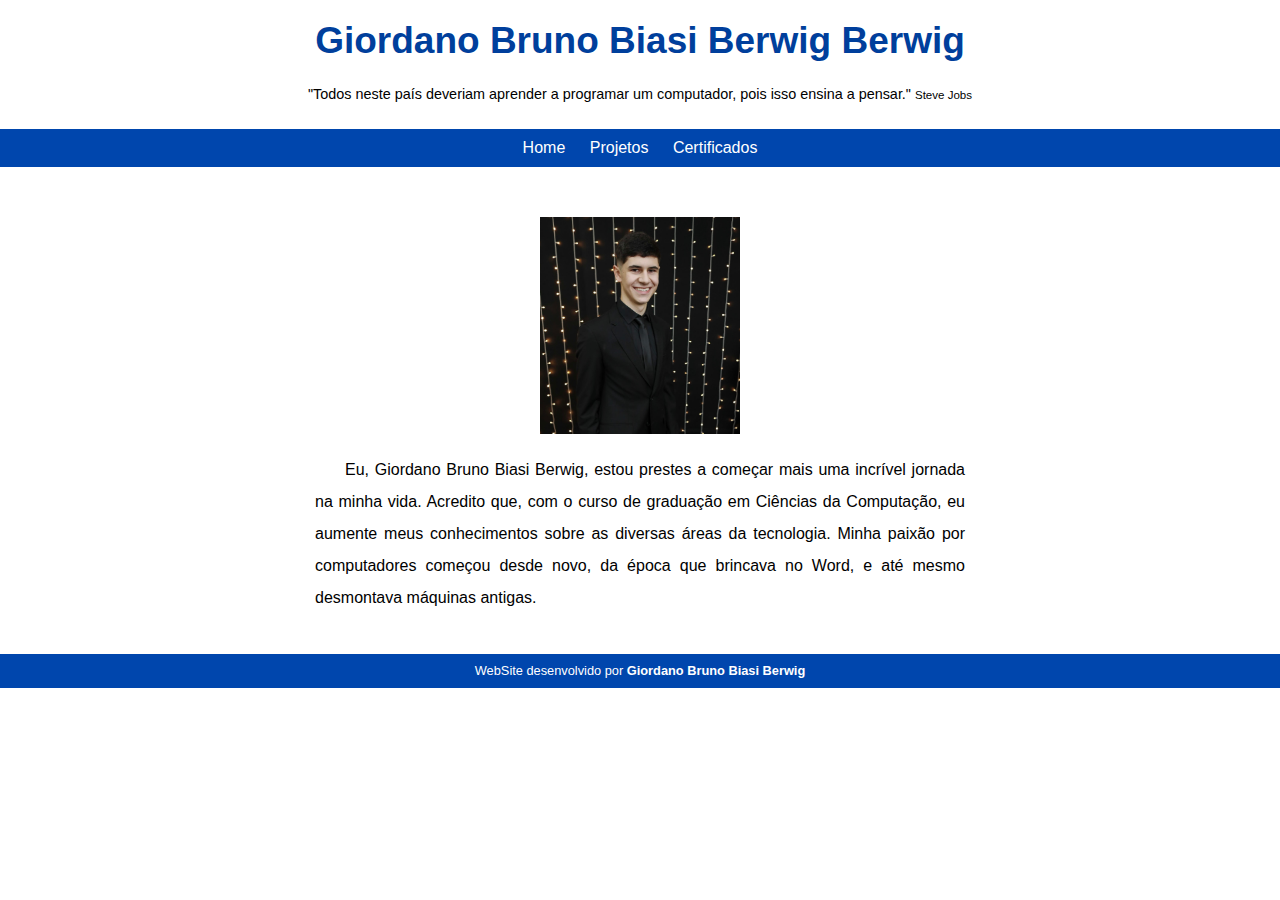
==== index.html @ 76c58e6c "0.0.0.0.6" ====
<!DOCTYPE html>
<html lang="pt-br">
<head>
    <meta charset="UTF-8">
    <meta name="viewport" content="width=device-width, initial-scale=1.0">
    <title>Giordano Berwig</title>
    <link rel="stylesheet" href="styles/style.css">
    <link rel="stylesheet" href="styles/media-queries.css">
    <link rel="stylesheet" href="https://fonts.googleapis.com/css2?family=Material+Symbols+Outlined:opsz,wght,FILL,GRAD@20..48,100..700,0..1,-50..200" />
</head>
<body>
    <header>
        <h1>Giordano Bruno Biasi Berwig Berwig</h1>
        <p>"Todos neste país deveriam aprender a programar um computador, pois isso ensina a pensar." <span>Steve Jobs</span></p>
    </header>
    <nav>
        <span class="material-symbols-outlined" onclick="clickMenu()">menu</span>
        <ul id="lista">
            <li><a href="index.html">Home</a></li>
            <li><a href="projetos/projetos.html">Projetos</a></li>
            <li><a href="certificados/certificados.html">Certificados</a></li>
        </ul>
    </nav>
    <main>
        <img id="foto" src="images/giordano1.jpg" alt="giordano">
        <p>Eu, Giordano Bruno Biasi Berwig, estou prestes a começar mais uma incrível jornada na minha vida. Acredito que, com o curso de graduação em Ciências da Computação, eu aumente meus conhecimentos sobre as diversas áreas da tecnologia. Minha paixão por computadores começou desde novo, da época que brincava no Word, e até mesmo desmontava máquinas antigas.</p>
    </main>
    <footer>
        <p>WebSite desenvolvido por <a href="https://github.com/giordanoberwig" target="_blank">Giordano Bruno Biasi Berwig</a></p>
    </footer>

    <script src="scripts/script.js"></script>
</body>
</html>
---- styles/style.css ----
@charset "UTF-8";

* {
    margin: 0px;
    padding: 0px;
}

body {
    background-color: white;
    font-family: sans-serif;
}

header {
    background-color: white;
}

header h1 {
    padding: 20px 20px 0px 20px;
    text-align: center;
    font-size: 1.7em;
    color: #003f9c;
}

header p {
    padding: 20px;
    text-align: center;
    font-size: .9em;
    color: #000000;
    line-height: 1.8em;
}

header span {
    font-size: .8em;
}

nav {
    background-color: #0046AD;
}

span.material-symbols-outlined {
    color: white;
    display: block;
    text-align: center;
    padding: 10px;
    cursor: pointer;
}

nav ul {
    text-align: center;
    list-style-type: none;
    display: none;
}

nav li {
    padding: 10px;
    color: white;
}

nav a {
    text-decoration: none;
    color: white;
}

nav a:hover {
    text-decoration: underline;
}

main {
    width: 350px;
    margin: auto;
}

main img#foto {
    width: 200px;
    padding: 50px 10px 20px 10px;
    display: block;
    margin: auto;
}

main h2 {
    padding: 20px;
    color: #003f9c;
}

main p {
    text-align: justify;
    text-indent: 30px;
    font-size: .8em;
    line-height: 2em;
}

main ul {
    list-style-type: none;
    padding-left: 20px;
}

main a {
    text-decoration: none;
    color: black;
}

main a:hover {
    text-decoration: underline;
}

footer {
    background-color: #0046AD;
    text-align: center;
    padding: 6px;
    margin-top: 40px;
}

footer p {
    line-height: 1.7em;
    color: white;
    font-size: .8em;
}

footer a {
    text-decoration: none;
    color: white;
    font-weight: bold;
}

footer a:hover {
    text-decoration: underline;
}
---- styles/media-queries.css ----
@charset "UTF-8";

@media screen and (min-width: 768px) and (max-width: 992px) {
    main {
        width: 400px
    }
}

@media screen and (min-width: 992px) {
    header h1 {
        font-size: 37px;
    }

    main {
        width: 650px;
        font-size: 20px;
    }

    span.material-symbols-outlined {
        display: none;
    }

    nav ul {
        display: block;
        padding: 10px 0px;
    }

    nav li {
        display: inline;
    }

    main img.cert {
        display: block;
        margin-left: -90px;
        width: 650px;
        border: 1px solid rgba(0, 0, 0, 0.050);
        margin-bottom: 20px;
    }
}
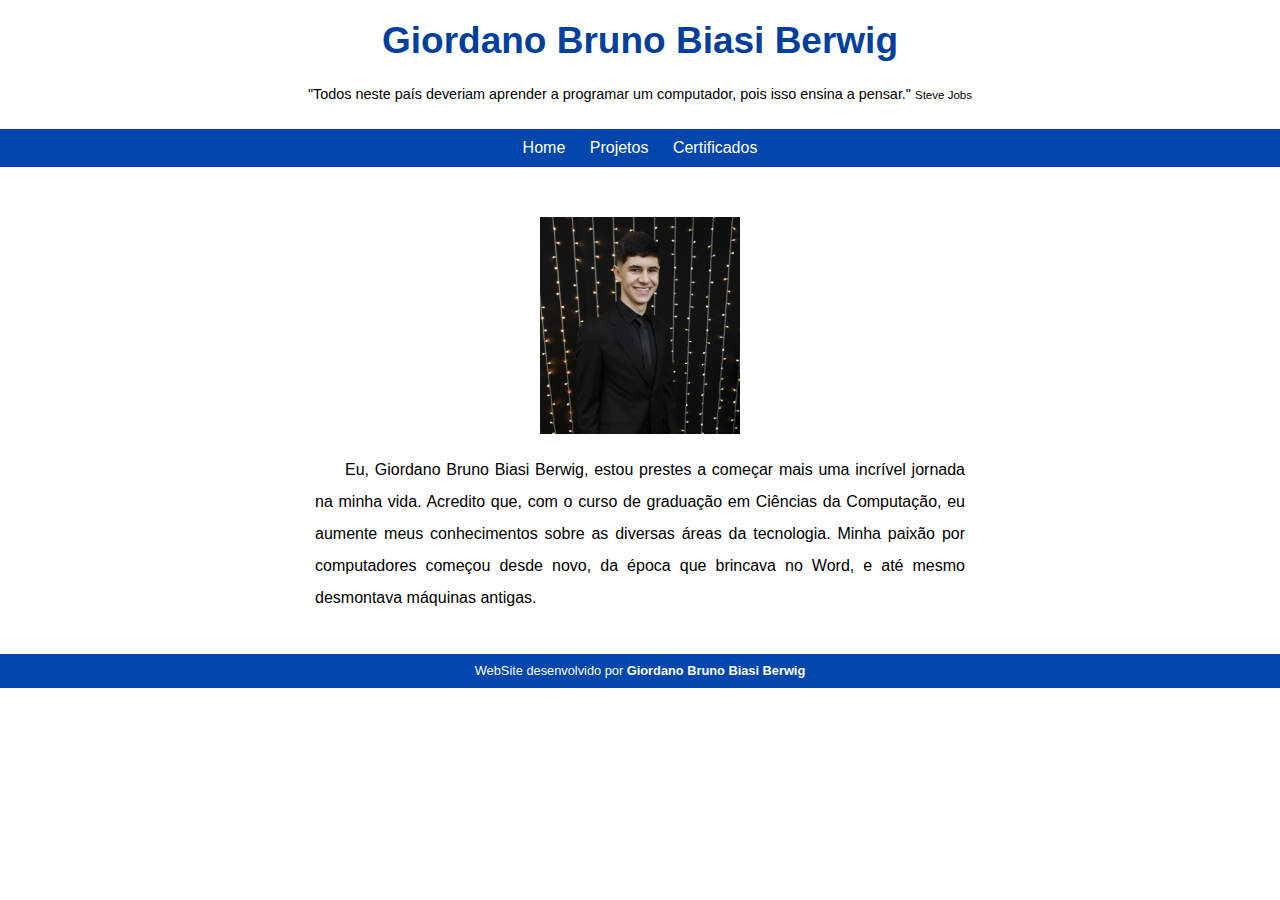
==== commit 26e15751: "add" ====
--- a/index.html
+++ b/index.html
@@ -10,7 +10,7 @@
 </head>
 <body>
     <header>
-        <h1>Giordano Bruno Biasi Berwig Berwig</h1>
+        <h1>Giordano Bruno Biasi Berwig</h1>
         <p>"Todos neste país deveriam aprender a programar um computador, pois isso ensina a pensar." <span>Steve Jobs</span></p>
     </header>
     <nav>
--- a/styles/media-queries.css
+++ b/styles/media-queries.css
@@ -31,9 +31,9 @@
 
     main img.cert {
         display: block;
-        margin-left: -90px;
+        margin: auto;
         width: 650px;
-        border: 1px solid rgba(0, 0, 0, 0.050);
+        border: 1px solid rgba(0, 0, 0, 0.233);
         margin-bottom: 20px;
     }
 }